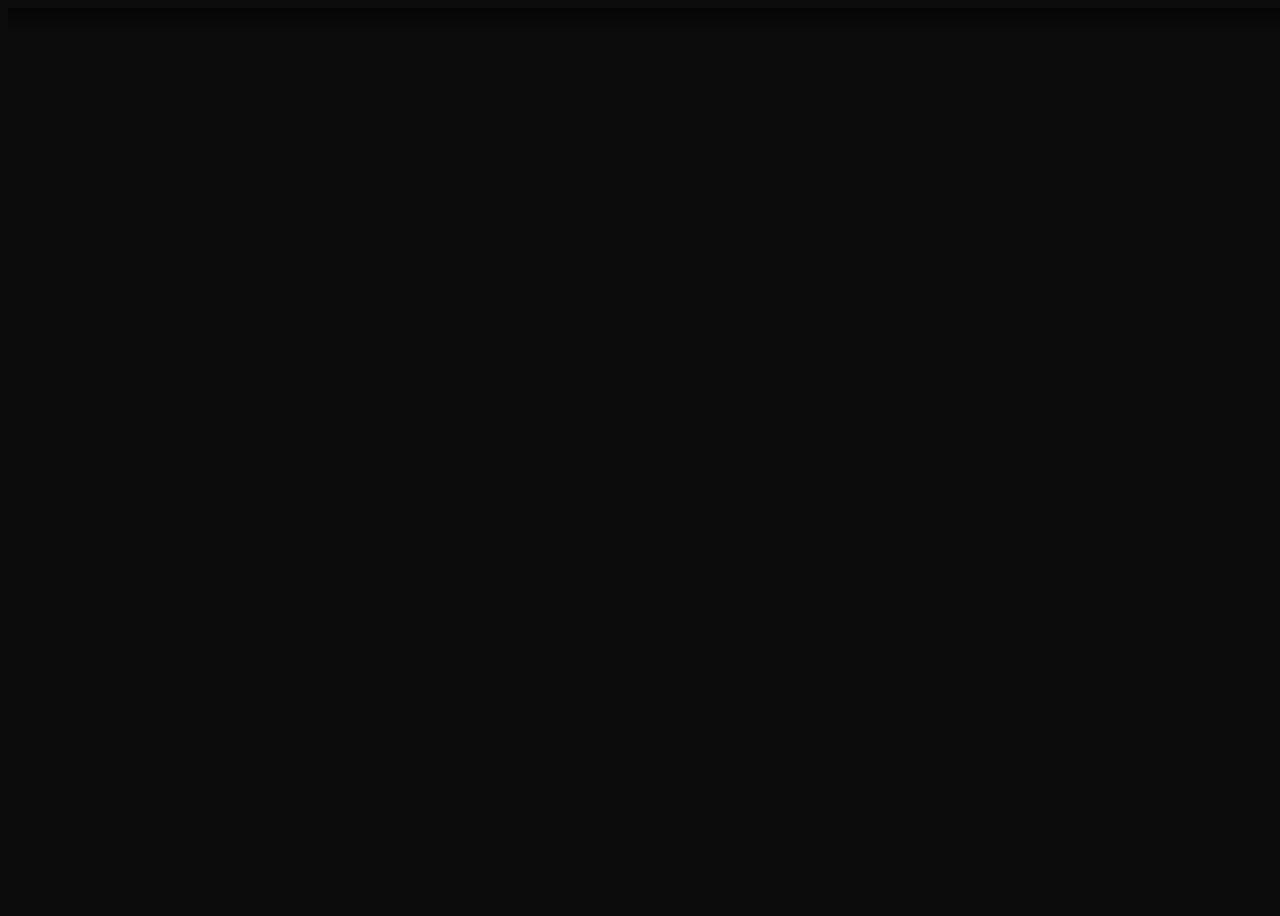
==== index.html @ d0a96ceb "second update" ====
<!DOCTYPE html><!--  This site was created in Webflow. http://www.webflow.com  -->
<!--  Last Published: Mon Jan 17 2022 19:01:18 GMT+0000 (Coordinated Universal Time)  -->
<html data-wf-page="61e4a0db5652a68b32f66b45" data-wf-site="61e4a0db5652a67411f66b41">
<head>
  <meta charset="utf-8">
  <title>Sandpoint Insulation</title>
  <meta content="&quot;25+years experience fiberglass insulation installation, including Attics, walls, floors, and crawl spaces, with batt and blow-in fiberglass insulation. Locally owned and operated, licensed and insured. IECC code compliant, reliable, quick, clean installation.&quot;" name="description">
  <meta content="Sandpoint Insulation" property="og:title">
  <meta content="&quot;25+years experience fiberglass insulation installation, including Attics, walls, floors, and crawl spaces, with batt and blow-in fiberglass insulation. Locally owned and operated, licensed and insured. IECC code compliant, reliable, quick, clean installation.&quot;" property="og:description">
  <meta content="Sandpoint Insulation" property="twitter:title">
  <meta content="&quot;25+years experience fiberglass insulation installation, including Attics, walls, floors, and crawl spaces, with batt and blow-in fiberglass insulation. Locally owned and operated, licensed and insured. IECC code compliant, reliable, quick, clean installation.&quot;" property="twitter:description">
  <meta property="og:type" content="website">
  <meta content="summary_large_image" name="twitter:card">
  <meta content="width=device-width, initial-scale=1" name="viewport">
  <meta content="Webflow" name="generator">
  <link href="css/normalize.css" rel="stylesheet" type="text/css">
  <link href="css/webflow.css" rel="stylesheet" type="text/css">
  <link href="css/jonnys-supercool-site-d194da.webflow.css" rel="stylesheet" type="text/css">
  <style>@media (max-width:991px) and (min-width:768px) {html.w-mod-js:not(.w-mod-ix) [data-w-id="9e07ec68-b092-5da7-ec02-58d7533886fe"] {-webkit-transform:translate3d(-100%, 0, 0) scale3d(1, 1, 1) rotateX(0) rotateY(0) rotateZ(0) skew(0, 0);-moz-transform:translate3d(-100%, 0, 0) scale3d(1, 1, 1) rotateX(0) rotateY(0) rotateZ(0) skew(0, 0);-ms-transform:translate3d(-100%, 0, 0) scale3d(1, 1, 1) rotateX(0) rotateY(0) rotateZ(0) skew(0, 0);transform:translate3d(-100%, 0, 0) scale3d(1, 1, 1) rotateX(0) rotateY(0) rotateZ(0) skew(0, 0);}html.w-mod-js:not(.w-mod-ix) [data-w-id="9e07ec68-b092-5da7-ec02-58d7533886ff"] {-webkit-transform:translate3d(-100%, 0, 0) scale3d(1, 1, 1) rotateX(0) rotateY(0) rotateZ(0) skew(0, 0);-moz-transform:translate3d(-100%, 0, 0) scale3d(1, 1, 1) rotateX(0) rotateY(0) rotateZ(0) skew(0, 0);-ms-transform:translate3d(-100%, 0, 0) scale3d(1, 1, 1) rotateX(0) rotateY(0) rotateZ(0) skew(0, 0);transform:translate3d(-100%, 0, 0) scale3d(1, 1, 1) rotateX(0) rotateY(0) rotateZ(0) skew(0, 0);}}@media (max-width:767px) and (min-width:480px) {html.w-mod-js:not(.w-mod-ix) [data-w-id="9e07ec68-b092-5da7-ec02-58d7533886fe"] {-webkit-transform:translate3d(-100%, 0, 0) scale3d(1, 1, 1) rotateX(0) rotateY(0) rotateZ(0) skew(0, 0);-moz-transform:translate3d(-100%, 0, 0) scale3d(1, 1, 1) rotateX(0) rotateY(0) rotateZ(0) skew(0, 0);-ms-transform:translate3d(-100%, 0, 0) scale3d(1, 1, 1) rotateX(0) rotateY(0) rotateZ(0) skew(0, 0);transform:translate3d(-100%, 0, 0) scale3d(1, 1, 1) rotateX(0) rotateY(0) rotateZ(0) skew(0, 0);}html.w-mod-js:not(.w-mod-ix) [data-w-id="9e07ec68-b092-5da7-ec02-58d7533886ff"] {-webkit-transform:translate3d(-100%, 0, 0) scale3d(1, 1, 1) rotateX(0) rotateY(0) rotateZ(0) skew(0, 0);-moz-transform:translate3d(-100%, 0, 0) scale3d(1, 1, 1) rotateX(0) rotateY(0) rotateZ(0) skew(0, 0);-ms-transform:translate3d(-100%, 0, 0) scale3d(1, 1, 1) rotateX(0) rotateY(0) rotateZ(0) skew(0, 0);transform:translate3d(-100%, 0, 0) scale3d(1, 1, 1) rotateX(0) rotateY(0) rotateZ(0) skew(0, 0);}}@media (max-width:479px) {html.w-mod-js:not(.w-mod-ix) [data-w-id="9e07ec68-b092-5da7-ec02-58d7533886fe"] {-webkit-transform:translate3d(-100%, 0, 0) scale3d(1, 1, 1) rotateX(0) rotateY(0) rotateZ(0) skew(0, 0);-moz-transform:translate3d(-100%, 0, 0) scale3d(1, 1, 1) rotateX(0) rotateY(0) rotateZ(0) skew(0, 0);-ms-transform:translate3d(-100%, 0, 0) scale3d(1, 1, 1) rotateX(0) rotateY(0) rotateZ(0) skew(0, 0);transform:translate3d(-100%, 0, 0) scale3d(1, 1, 1) rotateX(0) rotateY(0) rotateZ(0) skew(0, 0);}html.w-mod-js:not(.w-mod-ix) [data-w-id="9e07ec68-b092-5da7-ec02-58d7533886ff"] {-webkit-transform:translate3d(-100%, 0, 0) scale3d(1, 1, 1) rotateX(0) rotateY(0) rotateZ(0) skew(0, 0);-moz-transform:translate3d(-100%, 0, 0) scale3d(1, 1, 1) rotateX(0) rotateY(0) rotateZ(0) skew(0, 0);-ms-transform:translate3d(-100%, 0, 0) scale3d(1, 1, 1) rotateX(0) rotateY(0) rotateZ(0) skew(0, 0);transform:translate3d(-100%, 0, 0) scale3d(1, 1, 1) rotateX(0) rotateY(0) rotateZ(0) skew(0, 0);}}</style>
  <script src="https://ajax.googleapis.com/ajax/libs/webfont/1.6.26/webfont.js" type="text/javascript"></script>
  <script type="text/javascript">WebFont.load({  google: {    families: ["Montserrat:100,100italic,200,200italic,300,300italic,400,400italic,500,500italic,600,600italic,700,700italic,800,800italic,900,900italic"]  }});</script>
  <!-- [if lt IE 9]><script src="https://cdnjs.cloudflare.com/ajax/libs/html5shiv/3.7.3/html5shiv.min.js" type="text/javascript"></script><![endif] -->
  <script type="text/javascript">!function(o,c){var n=c.documentElement,t=" w-mod-";n.className+=t+"js",("ontouchstart"in o||o.DocumentTouch&&c instanceof DocumentTouch)&&(n.className+=t+"touch")}(window,document);</script>
  <link href="images/favicon.ico" rel="shortcut icon" type="image/x-icon">
  <link href="images/webclip.png" rel="apple-touch-icon">
</head>
<body class="body">
  <div class="nav">
    <div data-w-id="9e07ec68-b092-5da7-ec02-58d7533886fe" class="nav__transition-block w-hidden-main"></div>
    <div data-w-id="9e07ec68-b092-5da7-ec02-58d7533886ff" class="nav__transition-block-2 w-hidden-main"></div>
    <div data-w-id="9e07ec68-b092-5da7-ec02-58d753388702" class="nav-hamburger-btn w-hidden-main">
      <div class="line-1"></div>
      <div class="line-2"></div>
      <div class="line-3"></div>
    </div>
    <div class="nav__menu-container">
      <div class="nav__menu-inner-container">
        <a href="https://www.paypal.me/aaronru" target="_blank" class="nav__link-container w-inline-block"></a>
      </div>
    </div>
  </div>
  <div class="page">
    <div id="hero" style="opacity:0" class="hero wf-section">
      <div class="background-static">
        <div class="noise"></div>
      </div>
      <div class="background-moving">
        <div class="background-img background-img-top-jpg">
          <div class="noise"></div>
        </div>
        <div class="background-img">
          <div style="-webkit-transform:translate3d(0, 0VH, 0) scale3d(1, 1, 1) rotateX(0) rotateY(0) rotateZ(0) skew(0, 0);-moz-transform:translate3d(0, 0VH, 0) scale3d(1, 1, 1) rotateX(0) rotateY(0) rotateZ(0) skew(0, 0);-ms-transform:translate3d(0, 0VH, 0) scale3d(1, 1, 1) rotateX(0) rotateY(0) rotateZ(0) skew(0, 0);transform:translate3d(0, 0VH, 0) scale3d(1, 1, 1) rotateX(0) rotateY(0) rotateZ(0) skew(0, 0)" class="background-img bg--inner-2"></div>
        </div>
      </div>
      <div class="center-container">
        <div style="-webkit-transform:translate3d(0, 0, 0) scale3d(0.1, 0.1, 1) rotateX(0) rotateY(0) rotateZ(0) skew(0, 0);-moz-transform:translate3d(0, 0, 0) scale3d(0.1, 0.1, 1) rotateX(0) rotateY(0) rotateZ(0) skew(0, 0);-ms-transform:translate3d(0, 0, 0) scale3d(0.1, 0.1, 1) rotateX(0) rotateY(0) rotateZ(0) skew(0, 0);transform:translate3d(0, 0, 0) scale3d(0.1, 0.1, 1) rotateX(0) rotateY(0) rotateZ(0) skew(0, 0)" class="text-block">
          <h1 class="heading-large">sandpoint<br>insulation</h1>
          <a href="contact.html" class="button _80s w-button">call now</a>
        </div>
      </div>
    </div>
  </div>
  <script src="https://d3e54v103j8qbb.cloudfront.net/js/jquery-3.5.1.min.dc5e7f18c8.js?site=61e4a0db5652a67411f66b41" type="text/javascript" integrity="sha256-9/aliU8dGd2tb6OSsuzixeV4y/faTqgFtohetphbbj0=" crossorigin="anonymous"></script>
  <script src="js/webflow.js" type="text/javascript"></script>
  <!-- [if lte IE 9]><script src="https://cdnjs.cloudflare.com/ajax/libs/placeholders/3.0.2/placeholders.min.js"></script><![endif] -->
</body>
</html>
---- css/jonnys-supercool-site-d194da.webflow.css ----
body {
  background-color: #0a0a0a;
  font-family: Montserrat, sans-serif;
  color: #333;
  font-size: 14px;
  line-height: 20px;
  font-weight: 400;
}

.nav__transition-block-2 {
  display: none;
  background-color: #df0edb;
}

.nav-hamburger-btn {
  position: relative;
  z-index: 201;
  display: none;
  width: 60px;
  height: 60px;
  padding: 15px;
  -webkit-box-orient: vertical;
  -webkit-box-direction: normal;
  -webkit-flex-direction: column;
  -ms-flex-direction: column;
  flex-direction: column;
  -webkit-box-pack: center;
  -webkit-justify-content: center;
  -ms-flex-pack: center;
  justify-content: center;
  -webkit-box-align: end;
  -webkit-align-items: flex-end;
  -ms-flex-align: end;
  align-items: flex-end;
  cursor: pointer;
}

.nav__menu-inner-container {
  display: -webkit-box;
  display: -webkit-flex;
  display: -ms-flexbox;
  display: flex;
  -webkit-box-pack: end;
  -webkit-justify-content: flex-end;
  -ms-flex-pack: end;
  justify-content: flex-end;
  -webkit-box-align: center;
  -webkit-align-items: center;
  -ms-flex-align: center;
  align-items: center;
}

.line-3 {
  width: 27px;
  height: 2px;
  background-color: #20193a;
}

.line-2 {
  width: 20px;
  height: 2px;
  margin-top: 5px;
  margin-bottom: 5px;
  background-color: #20193a;
}

.nav {
  position: fixed;
  z-index: 999;
  display: -webkit-box;
  display: -webkit-flex;
  display: -ms-flexbox;
  display: flex;
  width: 100%;
  padding: 12px 4%;
  -webkit-box-orient: horizontal;
  -webkit-box-direction: normal;
  -webkit-flex-direction: row;
  -ms-flex-direction: row;
  flex-direction: row;
  -webkit-box-pack: justify;
  -webkit-justify-content: space-between;
  -ms-flex-pack: justify;
  justify-content: space-between;
  -webkit-box-align: stretch;
  -webkit-align-items: stretch;
  -ms-flex-align: stretch;
  align-items: stretch;
  background-image: -webkit-gradient(linear, left top, left bottom, from(rgba(0, 0, 0, 0.5)), color-stop(0%, rgba(0, 0, 0, 0.5)), to(transparent));
  background-image: linear-gradient(180deg, rgba(0, 0, 0, 0.5), rgba(0, 0, 0, 0.5) 0%, transparent);
}

.nav__link-container {
  position: relative;
  display: -webkit-box;
  display: -webkit-flex;
  display: -ms-flexbox;
  display: flex;
  min-width: 140px;
  margin-right: 2.5vw;
  margin-left: 2.5vw;
  -webkit-box-pack: center;
  -webkit-justify-content: center;
  -ms-flex-pack: center;
  justify-content: center;
  -webkit-flex-wrap: wrap;
  -ms-flex-wrap: wrap;
  flex-wrap: wrap;
  -webkit-box-align: center;
  -webkit-align-items: center;
  -ms-flex-align: center;
  align-items: center;
  text-decoration: none;
}

.nav__transition-block {
  display: none;
  background-color: #df0edb;
}

.nav__menu-container {
  position: relative;
  display: -webkit-box;
  display: -webkit-flex;
  display: -ms-flexbox;
  display: flex;
  width: 100%;
  -webkit-box-orient: horizontal;
  -webkit-box-direction: normal;
  -webkit-flex-direction: row;
  -ms-flex-direction: row;
  flex-direction: row;
  -webkit-box-pack: center;
  -webkit-justify-content: center;
  -ms-flex-pack: center;
  justify-content: center;
  -webkit-box-align: center;
  -webkit-align-items: center;
  -ms-flex-align: center;
  align-items: center;
}

.line-1 {
  width: 27px;
  height: 2px;
  background-color: #000;
}

.nav__text {
  padding-top: 10px;
  padding-bottom: 10px;
  -webkit-transition: color 200ms ease;
  transition: color 200ms ease;
  font-family: 'Road rage', sans-serif;
  color: #fff;
  font-size: 14px;
  letter-spacing: 0.2em;
  text-transform: uppercase;
}

.nav__text.w--current {
  color: #0075e0;
}

._100vh-space {
  height: 100vh;
}

.heading-large {
  position: relative;
  margin-top: 0px;
  margin-bottom: 16px;
  margin-left: 1vw;
  -webkit-transform: translate(0px, -57px);
  -ms-transform: translate(0px, -57px);
  transform: translate(0px, -57px);
  -webkit-transition: all 500ms cubic-bezier(.25, .46, .45, .94);
  transition: all 500ms cubic-bezier(.25, .46, .45, .94);
  font-family: 'Road rage', sans-serif;
  color: #fff;
  font-size: 5rem;
  line-height: 1.2em;
  font-weight: 400;
  letter-spacing: 0.14em;
  text-transform: uppercase;
  text-shadow: 0 0 0.6vw #000;
}

.heading-large:hover {
  background-position: -563px 0px;
}

.center-container {
  position: relative;
  z-index: 0;
  display: -webkit-box;
  display: -webkit-flex;
  display: -ms-flexbox;
  display: flex;
  width: 100%;
  max-width: 100vh;
  -webkit-box-pack: center;
  -webkit-justify-content: center;
  -ms-flex-pack: center;
  justify-content: center;
  -webkit-box-align: stretch;
  -webkit-align-items: stretch;
  -ms-flex-align: stretch;
  align-items: stretch;
}

.down-arrow {
  position: absolute;
  left: 45vw;
  top: 91%;
  bottom: auto;
  z-index: 9990;
  display: -webkit-box;
  display: -webkit-flex;
  display: -ms-flexbox;
  display: flex;
  width: 10vw;
  height: 40px;
  margin-right: auto;
  margin-left: auto;
  -webkit-box-pack: center;
  -webkit-justify-content: center;
  -ms-flex-pack: center;
  justify-content: center;
  -webkit-box-align: center;
  -webkit-align-items: center;
  -ms-flex-align: center;
  align-items: center;
  background-color: transparent;
}

.background-static {
  position: absolute;
  left: 0%;
  top: 0%;
  right: 0%;
  bottom: 0%;
  z-index: -1;
  background-color: #0a0a0a;
}

.background-static.fixed {
  position: fixed;
}

.background-moving {
  position: absolute;
  left: 0%;
  top: 0%;
  right: 0%;
  bottom: 0%;
  z-index: -1;
  width: 100%;
  height: 100vh;
  -webkit-perspective: 686px;
  perspective: 686px;
  -webkit-perspective-origin: 50% 50%;
  perspective-origin: 50% 50%;
  -webkit-transform: perspective(1000px);
  transform: perspective(1000px);
  -webkit-transform-origin: 50% 50%;
  -ms-transform-origin: 50% 50%;
  transform-origin: 50% 50%;
}

.background-moving.fixed {
  position: fixed;
}

.heading-small {
  margin-top: 0px;
  margin-bottom: 0px;
  margin-left: 1vw;
  font-family: 'Road rage', sans-serif;
  color: #76ddf2;
  font-size: 2vw;
  line-height: 1.2em;
  font-weight: 400;
  letter-spacing: 0.4em;
  text-transform: uppercase;
  text-shadow: 0 0 0.6vw #830080;
}

.text-block {
  position: relative;
  z-index: 5;
  display: -webkit-box;
  display: -webkit-flex;
  display: -ms-flexbox;
  display: flex;
  width: 100%;
  padding-top: 41px;
  -webkit-box-orient: vertical;
  -webkit-box-direction: normal;
  -webkit-flex-direction: column;
  -ms-flex-direction: column;
  flex-direction: column;
  -webkit-box-pack: center;
  -webkit-justify-content: center;
  -ms-flex-pack: center;
  justify-content: center;
  -webkit-box-align: center;
  -webkit-align-items: center;
  -ms-flex-align: center;
  align-items: center;
  opacity: 1;
}

.link-block {
  position: relative;
  display: -webkit-box;
  display: -webkit-flex;
  display: -ms-flexbox;
  display: flex;
  width: 100%;
  height: 40px;
  padding-left: 10px;
  -webkit-box-pack: center;
  -webkit-justify-content: center;
  -ms-flex-pack: center;
  justify-content: center;
  -webkit-box-align: center;
  -webkit-align-items: center;
  -ms-flex-align: center;
  align-items: center;
}

.hero {
  position: relative;
  left: 0%;
  top: 0%;
  right: 0%;
  bottom: 0%;
  display: -webkit-box;
  display: -webkit-flex;
  display: -ms-flexbox;
  display: flex;
  overflow: hidden;
  width: 100%;
  height: 100vh;
  margin-top: 0px;
  padding-top: 0px;
  -webkit-box-pack: center;
  -webkit-justify-content: center;
  -ms-flex-pack: center;
  justify-content: center;
  color: #040404;
  text-align: center;
}

.hero.fixed {
  position: -webkit-sticky;
  position: sticky;
  background-color: rgba(0, 0, 0, 0.5);
}

.noise {
  position: absolute;
  left: 0%;
  top: 0%;
  right: 0%;
  bottom: 0%;
  background-image: url('../images/5d683b6434ccc335fd58fbcd_5c06f51d6e75c933fe05c728_giphy.gif');
  background-position: 0px 0px;
  background-size: 480px;
  opacity: 0.07;
}

.background-img {
  position: relative;
  left: 0%;
  top: 0%;
  right: 0%;
  bottom: 0%;
  width: 100%;
  height: 100vh;
  -webkit-transform: perspective(8000px) rotateX(78deg) rotateY(0deg) rotateZ(0deg) perspective(1000px);
  transform: perspective(8000px) rotateX(78deg) rotateY(0deg) rotateZ(0deg) perspective(1000px);
  -webkit-transform-origin: 50% 46%;
  -ms-transform-origin: 50% 46%;
  transform-origin: 50% 46%;
  -webkit-transition: opacity 300ms ease;
  transition: opacity 300ms ease;
  -webkit-transform-style: preserve-3d;
  transform-style: preserve-3d;
}

.background-img.w--current {
  opacity: 1;
}

.background-img.background-img-top-jpg {
  position: absolute;
  z-index: 1;
  height: 50vh;
  background-image: url('../images/Background-–-4.jpg');
  background-position: 50% 100%;
  background-size: cover;
  background-repeat: no-repeat;
  box-shadow: 1px 1px 24px 0 #08c1c2;
  -webkit-transform: perspective(8000px) perspective(1000px);
  transform: perspective(8000px) perspective(1000px);
}

.background-img.bg--inner-2 {
  top: -180vh;
  height: 300vh;
  padding-top: 0px;
  background-image: url('../images/grid-–-pink-–-1.png');
  background-position: 50% 100%;
  background-size: 21vh;
  -webkit-transform: perspective(8000px) perspective(1000px);
  transform: perspective(8000px) perspective(1000px);
}

.body {
  background-color: #0c0c0c;
}

.date {
  display: block;
  -webkit-perspective-origin: 0% 50%;
  perspective-origin: 0% 50%;
  -webkit-transform-origin: 0% 50%;
  -ms-transform-origin: 0% 50%;
  transform-origin: 0% 50%;
  color: #fff;
  font-size: 18px;
  line-height: 22px;
  font-weight: 700;
}

.album-art {
  width: 100%;
  box-shadow: 0 0 60px 0 hsla(0, 0%, 100%, 0.1);
}

.artist {
  position: relative;
  z-index: 1;
  display: block;
  padding-bottom: 50px;
  padding-left: 0px;
  -webkit-perspective-origin: 0% 50%;
  perspective-origin: 0% 50%;
  -webkit-transform-origin: 0% 50%;
  -ms-transform-origin: 0% 50%;
  transform-origin: 0% 50%;
  color: #bebebe;
  font-size: 26px;
  line-height: 28px;
  font-weight: 400;
}

.track {
  display: block;
  -webkit-perspective-origin: 0% 50%;
  perspective-origin: 0% 50%;
  -webkit-transform-origin: 0% 50%;
  -ms-transform-origin: 0% 50%;
  transform-origin: 0% 50%;
  color: #fff;
  font-size: 18px;
  line-height: 22px;
  font-weight: 700;
  text-decoration: none;
}

.track:hover {
  opacity: 0.5;
}

.top-track {
  padding-bottom: 15px;
  -webkit-perspective-origin: 0% 50%;
  perspective-origin: 0% 50%;
  -webkit-transform-origin: 0% 50%;
  -ms-transform-origin: 0% 50%;
  transform-origin: 0% 50%;
  color: #fff;
  font-size: 12px;
  line-height: 12px;
  font-weight: 400;
  letter-spacing: 0.5px;
  text-transform: uppercase;
}

.album-section {
  position: relative;
  z-index: 99;
  padding-top: 64px;
}

.released {
  padding-bottom: 15px;
  -webkit-perspective-origin: 0% 50%;
  perspective-origin: 0% 50%;
  -webkit-transform-origin: 0% 50%;
  -ms-transform-origin: 0% 50%;
  transform-origin: 0% 50%;
  color: #fff;
  font-size: 12px;
  line-height: 12px;
  font-weight: 400;
  letter-spacing: 0.5px;
  text-transform: uppercase;
}

.album-title {
  margin-bottom: 16px;
  -webkit-perspective-origin: 0% 50%;
  perspective-origin: 0% 50%;
  -webkit-transform-origin: 0% 50%;
  -ms-transform-origin: 0% 50%;
  transform-origin: 0% 50%;
  font-family: 'Road rage', sans-serif;
  color: #fff;
  font-size: 54px;
  line-height: 60px;
  font-weight: 700;
  letter-spacing: 6px;
  text-transform: none;
}

.spacer {
  height: 6vw;
}

.number {
  margin-left: -3px;
  padding-top: 5px;
  padding-bottom: 5vw;
  -webkit-perspective-origin: 0% 50%;
  perspective-origin: 0% 50%;
  -webkit-transform-origin: 0% 50%;
  -ms-transform-origin: 0% 50%;
  transform-origin: 0% 50%;
  color: #fff;
  font-size: 7em;
  line-height: 1em;
  font-weight: 700;
}

.section {
  position: relative;
  display: block;
  width: 100%;
  max-width: 1920px;
  margin-right: auto;
  margin-left: auto;
  padding: 80px 10% 16px;
}

.section.footer {
  display: -webkit-box;
  display: -webkit-flex;
  display: -ms-flexbox;
  display: flex;
  padding-top: 0px;
  padding-bottom: 0px;
  -webkit-box-pack: justify;
  -webkit-justify-content: space-between;
  -ms-flex-pack: justify;
  justify-content: space-between;
}

.grid-cell {
  position: relative;
  display: -webkit-box;
  display: -webkit-flex;
  display: -ms-flexbox;
  display: flex;
  width: 100%;
  padding-top: 64px;
  padding-left: 64px;
  -webkit-box-orient: horizontal;
  -webkit-box-direction: normal;
  -webkit-flex-direction: row;
  -ms-flex-direction: row;
  flex-direction: row;
  background-color: transparent;
}

.grid-cell.grid-cell--50-50-100-100 {
  width: 50%;
  -webkit-box-orient: vertical;
  -webkit-box-direction: normal;
  -webkit-flex-direction: column;
  -ms-flex-direction: column;
  flex-direction: column;
  -webkit-perspective: 1000px;
  perspective: 1000px;
  -webkit-perspective-origin: 0% 50%;
  perspective-origin: 0% 50%;
  -webkit-transform: perspective(1000px);
  transform: perspective(1000px);
  -webkit-transform-origin: 0% 50%;
  -ms-transform-origin: 0% 50%;
  transform-origin: 0% 50%;
}

.grid-h {
  display: -webkit-box;
  display: -webkit-flex;
  display: -ms-flexbox;
  display: flex;
  margin-top: -64px;
  margin-bottom: 64px;
  margin-left: -64px;
  -webkit-box-orient: horizontal;
  -webkit-box-direction: normal;
  -webkit-flex-direction: row;
  -ms-flex-direction: row;
  flex-direction: row;
  -webkit-box-pack: start;
  -webkit-justify-content: flex-start;
  -ms-flex-pack: start;
  justify-content: flex-start;
  -webkit-flex-wrap: wrap;
  -ms-flex-wrap: wrap;
  flex-wrap: wrap;
  -webkit-box-align: stretch;
  -webkit-align-items: stretch;
  -ms-flex-align: stretch;
  align-items: stretch;
  -webkit-align-content: flex-start;
  -ms-flex-line-pack: start;
  align-content: flex-start;
}

.perspective {
  -webkit-perspective: 1000px;
  perspective: 1000px;
  -webkit-perspective-origin: 0% 50%;
  perspective-origin: 0% 50%;
  -webkit-transform: perspective(1000px);
  transform: perspective(1000px);
  -webkit-transform-origin: 0% 50%;
  -ms-transform-origin: 0% 50%;
  transform-origin: 0% 50%;
}

.footer__bottom {
  display: -webkit-box;
  display: -webkit-flex;
  display: -ms-flexbox;
  display: flex;
  width: 100%;
  padding-top: 16px;
  padding-bottom: 16px;
  -webkit-box-pack: center;
  -webkit-justify-content: center;
  -ms-flex-pack: center;
  justify-content: center;
  -webkit-box-align: center;
  -webkit-align-items: center;
  -ms-flex-align: center;
  align-items: center;
  border-top: 0.25px solid hsla(0, 0%, 100%, 0.5);
}

.section-2 {
  position: relative;
  display: block;
  width: 100%;
  max-width: 1200px;
  margin-right: auto;
  margin-left: auto;
  padding: 64px 40px;
}

.section-2.section--footer-bottom {
  display: -webkit-box;
  display: -webkit-flex;
  display: -ms-flexbox;
  display: flex;
  padding-top: 0px;
  padding-bottom: 0px;
}

.footer__bottom-text {
  display: inline-block;
  max-width: 1200px;
  margin-bottom: 0px;
  color: hsla(0, 0%, 100%, 0.6);
  font-size: 13px;
  line-height: 1.6em;
  text-align: left;
  text-decoration: none;
}

.footer__bottom-text:hover {
  color: #fff;
}

.footer__bottom-text.footer__bottom-text--link {
  -webkit-transition: color 200ms ease;
  transition: color 200ms ease;
}

.footer__bottom-text.footer__bottom-text--spacing {
  margin-right: 8px;
  margin-left: 8px;
}

.footer-legal-container {
  -webkit-box-flex: 0;
  -webkit-flex: 0 0 auto;
  -ms-flex: 0 0 auto;
  flex: 0 0 auto;
}

.button {
  border-top-left-radius: 0px;
  border-bottom-left-radius: 0px;
  border-bottom-right-radius: 0px;
}

.button._80s {
  padding: 30px 40px;
  border-style: solid;
  border-width: 3px;
  border-color: #52ebf0;
  background-color: rgba(0, 0, 0, 0.64);
  font-family: 'Road rage', sans-serif;
  color: #4ed4e9;
  font-size: 3rem;
}

.button._80s:hover {
  border-color: #df0edb;
  background-color: rgba(206, 252, 70, 0.64);
  color: #df0edb;
}

.div-block {
  display: -webkit-box;
  display: -webkit-flex;
  display: -ms-flexbox;
  display: flex;
  width: 200px;
  height: 200px;
  -webkit-box-pack: center;
  -webkit-justify-content: center;
  -ms-flex-pack: center;
  justify-content: center;
  -webkit-box-align: center;
  -webkit-align-items: center;
  -ms-flex-align: center;
  align-items: center;
  border-radius: 84%;
  background-color: #df0edb;
}

.m {
  font-family: 'Road rage', sans-serif;
  color: #e1ff00;
  font-size: 10rem;
}

.profile-field {
  display: -webkit-box;
  display: -webkit-flex;
  display: -ms-flexbox;
  display: flex;
  width: 50vw;
  height: 75px;
  margin: 37px;
  border-style: solid;
  border-width: 5px;
  border-color: #e1ff00;
  border-radius: 8px;
  background-color: #fff;
}

.heading {
  font-size: 3rem;
  text-align: center;
}

.heading-2 {
  padding-left: 20px;
  font-family: 'Thunder lord', sans-serif;
  font-size: 3rem;
  text-align: center;
}

.heading-3 {
  font-size: 2.5rem;
}

.round-button {
  display: -webkit-box;
  display: -webkit-flex;
  display: -ms-flexbox;
  display: flex;
  width: 100px;
  height: 100px;
  -webkit-box-pack: center;
  -webkit-justify-content: center;
  -ms-flex-pack: center;
  justify-content: center;
  -webkit-box-align: center;
  -webkit-align-items: center;
  -ms-flex-align: center;
  align-items: center;
  border-style: solid;
  border-width: 5px;
  border-color: #df0edb;
  border-radius: 100%;
  background-color: #75f9fe;
}

.text-block-2 {
  padding: 20px 10px;
  background-color: #000;
  font-family: 'Thunder lord', sans-serif;
  font-size: 4rem;
  -webkit-background-clip: text;
  background-clip: text;
  -webkit-text-fill-color: transparent;
}

.contact {
  margin-top: 0px;
  margin-bottom: 0px;
  padding: 8px 0px 0px 40px;
  background-color: #313131;
  font-size: 2.5rem;
  line-height: 3rem;
  -webkit-background-clip: text;
  background-clip: text;
  -webkit-text-fill-color: transparent;
}

.text-block-3 {
  font-size: 3rem;
  font-weight: 400;
}

.text-block-4 {
  font-size: 3rem;
}

.coverall {
  position: fixed;
  width: 100%;
  height: 100%;
  background-color: rgba(0, 0, 0, 0.61);
}

.link-block-2 {
  text-decoration: none;
}

.link-block-3 {
  text-decoration: none;
}

.link-block-4 {
  text-decoration: none;
}

@media screen and (max-width: 991px) {
  .nav__transition-block-2 {
    position: fixed;
    left: 0px;
    top: 0px;
    right: 0px;
    bottom: 0px;
    z-index: 9998;
    display: block;
    width: 100%;
    -webkit-transform: translate(-100%, 0px);
    -ms-transform: translate(-100%, 0px);
    transform: translate(-100%, 0px);
  }

  .nav-hamburger-btn {
    display: -webkit-box;
    display: -webkit-flex;
    display: -ms-flexbox;
    display: flex;
    margin-left: auto;
    padding: 16px;
  }

  .nav__menu-inner-container {
    position: relative;
    display: block;
    overflow: auto;
    max-height: 100%;
    padding-right: 24px;
    padding-bottom: 8px;
    padding-left: 24px;
    -webkit-box-orient: vertical;
    -webkit-box-direction: normal;
    -webkit-flex-direction: column;
    -ms-flex-direction: column;
    flex-direction: column;
    -webkit-box-pack: start;
    -webkit-justify-content: flex-start;
    -ms-flex-pack: start;
    justify-content: flex-start;
    -webkit-box-align: start;
    -webkit-align-items: flex-start;
    -ms-flex-align: start;
    align-items: flex-start;
  }

  .line-3 {
    background-color: #fff;
  }

  .line-2 {
    background-color: #fff;
  }

  .nav {
    position: fixed;
    z-index: 9999;
    display: -webkit-box;
    display: -webkit-flex;
    display: -ms-flexbox;
    display: flex;
    width: 100%;
    height: 60px;
    padding: 0px 0px 0px 24px;
    -webkit-box-pack: justify;
    -webkit-justify-content: space-between;
    -ms-flex-pack: justify;
    justify-content: space-between;
    -webkit-box-align: center;
    -webkit-align-items: center;
    -ms-flex-align: center;
    align-items: center;
  }

  .nav__link-container {
    display: -webkit-box;
    display: -webkit-flex;
    display: -ms-flexbox;
    display: flex;
    min-width: 60px;
    margin-right: 0vw;
    margin-bottom: 4.5vh;
    margin-left: 0vw;
    -webkit-box-orient: vertical;
    -webkit-box-direction: normal;
    -webkit-flex-direction: column;
    -ms-flex-direction: column;
    flex-direction: column;
    -webkit-box-align: start;
    -webkit-align-items: flex-start;
    -ms-flex-align: start;
    align-items: flex-start;
    font-weight: 600;
  }

  .nav__transition-block {
    position: fixed;
    left: 0px;
    top: 0px;
    right: 0px;
    bottom: 0px;
    z-index: 9998;
    display: block;
    width: 100%;
    -webkit-transform: translate(-100%, 0px);
    -ms-transform: translate(-100%, 0px);
    transform: translate(-100%, 0px);
  }

  .nav__menu-container {
    position: fixed;
    left: 0px;
    top: 0px;
    right: 0px;
    bottom: 0px;
    display: block;
    max-height: 100vh;
    padding-top: 82px;
    padding-bottom: 52px;
    background-color: #181818;
    -webkit-transform: translate(-100%, 0px);
    -ms-transform: translate(-100%, 0px);
    transform: translate(-100%, 0px);
  }

  .line-1 {
    background-color: #fff;
  }

  .nav__text {
    padding-top: 12px;
    padding-bottom: 12px;
    color: hsla(0, 0%, 100%, 0.7);
    font-size: 2vh;
    line-height: 1.2em;
    text-shadow: none;
  }

  .nav__text:hover {
    color: #fff;
  }

  .heading-large {
    font-size: 4rem;
    line-height: 1.7em;
  }

  .center-container {
    background-image: none;
  }

  .heading-small {
    font-size: 4vw;
  }

  .text-block {
    background-size: 80%;
  }

  .background-img.bg--inner-2 {
    background-size: 26%;
  }

  .date {
    line-height: 22px;
  }

  .artist {
    padding-bottom: 40px;
  }

  .spacer {
    height: 8vw;
  }

  .number {
    font-size: 6em;
  }

  .section {
    padding-right: 32px;
    padding-left: 32px;
  }

  .grid-cell {
    padding-top: 32px;
    padding-left: 32px;
  }

  .grid-h {
    margin-top: -32px;
    margin-bottom: 32px;
    margin-left: -32px;
  }

  .section-2 {
    padding: 64px 32px;
  }

  .profile-field {
    width: 90vw;
  }

  .round-button {
    overflow: visible;
    width: 100px;
    height: 100px;
    border-width: 3px;
    -o-object-fit: fill;
    object-fit: fill;
  }

  .text-block-2 {
    -webkit-box-flex: 1;
    -webkit-flex: 1;
    -ms-flex: 1;
    flex: 1;
    font-size: 3rem;
  }

  .contact {
    font-size: 2.2rem;
  }

  .text-block-3 {
    -webkit-box-flex: 1;
    -webkit-flex: 1;
    -ms-flex: 1;
    flex: 1;
    font-size: 3rem;
  }

  .text-block-4 {
    -webkit-box-flex: 1;
    -webkit-flex: 1;
    -ms-flex: 1;
    flex: 1;
    font-size: 3rem;
  }
}

@media screen and (max-width: 767px) {
  .nav__menu-inner-container {
    padding-right: 16px;
    padding-left: 16px;
  }

  .nav {
    padding-left: 16px;
  }

  .nav__link-container {
    margin-top: 2vh;
    margin-bottom: 2vh;
  }

  .nav__menu-container {
    padding-top: 48px;
  }

  .nav__text {
    font-size: 3vh;
  }

  .heading-large {
    margin-bottom: 8px;
    -webkit-transform: translate(0px, -210px);
    -ms-transform: translate(0px, -210px);
    transform: translate(0px, -210px);
    font-family: 'Road rage', sans-serif;
    color: #fff;
    font-size: 3rem;
    line-height: 1.2em;
    text-shadow: 7px 7px 12px #000, 3px 3px 4px #000, 0 -4px 0 #df0edb;
  }

  .center-container {
    max-width: 100%;
  }

  .down-arrow {
    height: 30px;
    padding-left: 3px;
  }

  .heading-small {
    font-size: 5vw;
    letter-spacing: 0.3em;
  }

  .background-img.bg--inner-2 {
    background-size: 34%;
  }

  .track {
    line-height: 22px;
  }

  .spacer {
    height: 10vw;
  }

  .section {
    padding: 40px 16px;
  }

  .grid-cell {
    padding-top: 24px;
    padding-left: 24px;
  }

  .grid-cell.grid-cell--50-50-100-100 {
    width: 100%;
  }

  .grid-h {
    margin-top: -24px;
    margin-bottom: 24px;
    margin-left: -24px;
  }

  .section-2 {
    padding: 40px 16px;
  }

  .button._80s {
    padding-top: 20px;
    padding-bottom: 20px;
    font-size: 2rem;
  }

  .button._80s:hover {
    border-color: #ff6ed4;
    background-color: #e1ff00;
    color: #ff0f13;
  }

  .text-block-2 {
    font-size: 2rem;
  }

  .contact {
    font-size: 1.5rem;
  }

  .text-block-3 {
    font-size: 2rem;
  }

  .text-block-4 {
    font-size: 2rem;
  }
}

@media screen and (max-width: 479px) {
  .nav__link-container {
    margin-top: 24px;
  }

  .nav__menu-container {
    padding-top: 56px;
  }

  .nav__text {
    font-size: 3vh;
  }

  .heading-large {
    margin-top: 12px;
    margin-bottom: 12px;
    font-size: 2rem;
  }

  .center-container {
    max-width: 150vh;
    background-image: none;
  }

  .down-arrow {
    left: 40vw;
    bottom: 54px;
    width: 20vw;
    margin-bottom: 24px;
  }

  .text-block {
    padding-top: 16px;
  }

  .link-block {
    height: 30px;
  }

  .noise {
    display: none;
  }

  .background-img.bg--inner-2 {
    background-size: 54vw;
  }

  .date {
    padding-bottom: 30px;
    font-size: 18px;
    line-height: 22px;
  }

  .artist {
    padding-bottom: 30px;
    font-size: 28px;
    line-height: 38px;
  }

  .top-track {
    padding-bottom: 10px;
  }

  .released {
    padding-bottom: 10px;
    font-size: 12px;
    line-height: 12px;
  }

  .album-title {
    padding-bottom: 10px;
    font-size: 36px;
    line-height: 36px;
  }

  .number {
    padding-bottom: 5vw;
    font-size: 5em;
  }

  .section.footer {
    display: -webkit-box;
    display: -webkit-flex;
    display: -ms-flexbox;
    display: flex;
    -webkit-box-orient: vertical;
    -webkit-box-direction: normal;
    -webkit-flex-direction: column;
    -ms-flex-direction: column;
    flex-direction: column;
  }

  .section-2.section--footer-bottom {
    -webkit-box-orient: vertical;
    -webkit-box-direction: normal;
    -webkit-flex-direction: column;
    -ms-flex-direction: column;
    flex-direction: column;
  }

  .button._80s {
    padding: 4vw;
    border-style: solid;
    border-width: 4px;
    border-color: #75f9fe;
    box-shadow: 1px 1px 13px 0 #75f9fe;
    color: #ecfcff;
    font-size: 2rem;
  }

  .profile-field {
    width: 100vw;
    height: 50px;
    margin: 40px 0px;
    -webkit-box-pack: start;
    -webkit-justify-content: flex-start;
    -ms-flex-pack: start;
    justify-content: flex-start;
    -webkit-box-align: center;
    -webkit-align-items: center;
    -ms-flex-align: center;
    align-items: center;
    border-width: 3px;
    border-color: #df0edb;
  }

  .round-button {
    width: 30px;
    height: 30px;
    border-style: none;
    background-color: transparent;
  }

  .text-block-2 {
    padding: 0px;
    font-size: 1.5rem;
  }

  .contact {
    padding-top: 0px;
    padding-left: 10px;
    font-size: 1.2rem;
  }

  .text-block-3 {
    font-size: 1.5rem;
  }

  .text-block-4 {
    font-size: 1.5rem;
  }
}

@font-face {
  font-family: 'Pricedown bl';
  src: url('../fonts/pricedown-bl.ttf') format('truetype');
  font-weight: 400;
  font-style: normal;
  font-display: swap;
}
@font-face {
  font-family: 'Thunder lord';
  src: url('../fonts/Thunder-Lord.ttf') format('truetype');
  font-weight: 400;
  font-style: normal;
  font-display: swap;
}
@font-face {
  font-family: 'Road rage';
  src: url('../fonts/Road_Rage.otf') format('opentype');
  font-weight: 400;
  font-style: normal;
  font-display: auto;
}
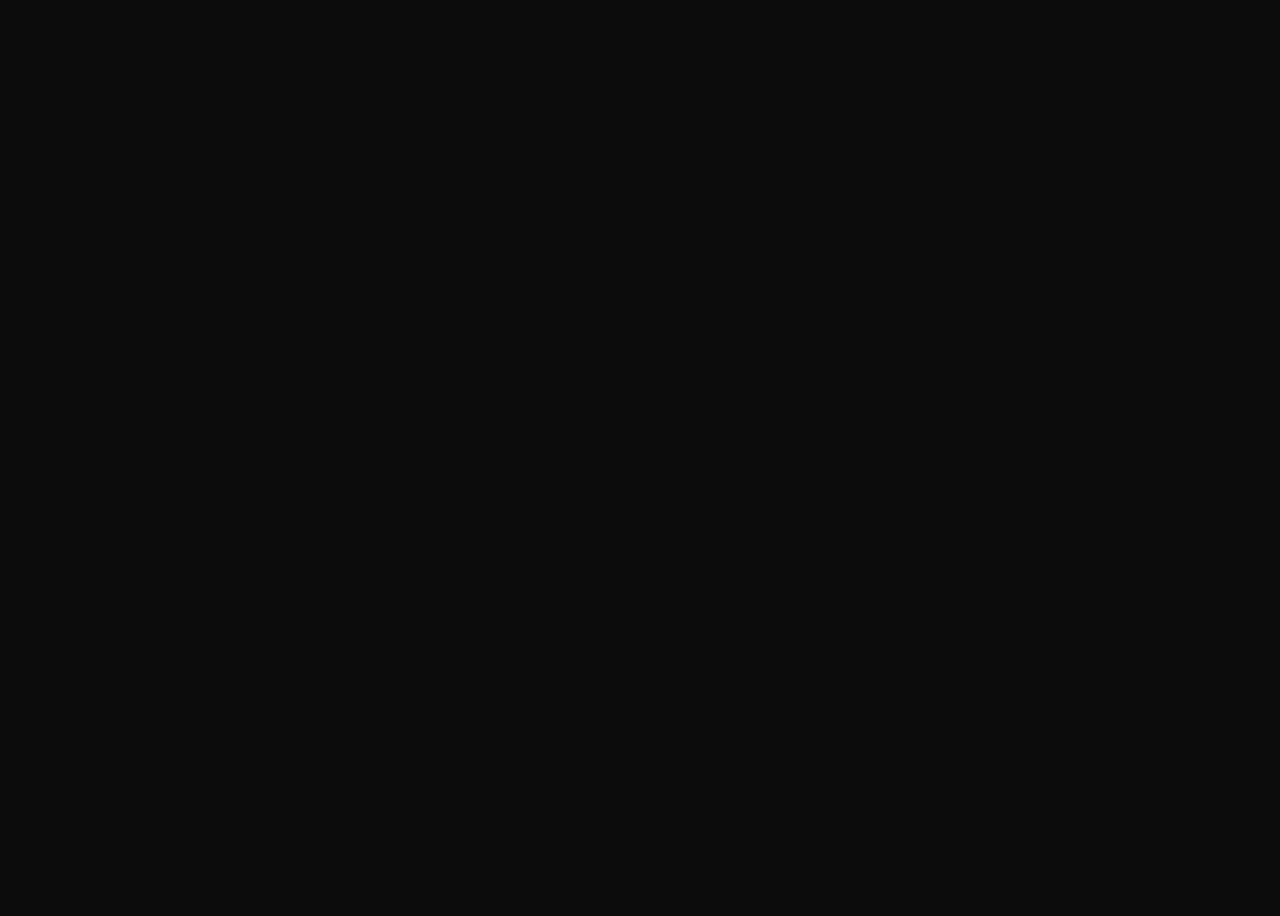
==== commit 8b1ce0d6: "okay" ====
--- a/index.html
+++ b/index.html
@@ -1,5 +1,5 @@
 <!DOCTYPE html><!--  This site was created in Webflow. http://www.webflow.com  -->
-<!--  Last Published: Mon Jan 17 2022 19:01:18 GMT+0000 (Coordinated Universal Time)  -->
+<!--  Last Published: Mon Jan 17 2022 19:13:49 GMT+0000 (Coordinated Universal Time)  -->
 <html data-wf-page="61e4a0db5652a68b32f66b45" data-wf-site="61e4a0db5652a67411f66b41">
 <head>
   <meta charset="utf-8">
@@ -16,7 +16,6 @@
   <link href="css/normalize.css" rel="stylesheet" type="text/css">
   <link href="css/webflow.css" rel="stylesheet" type="text/css">
   <link href="css/jonnys-supercool-site-d194da.webflow.css" rel="stylesheet" type="text/css">
-  <style>@media (max-width:991px) and (min-width:768px) {html.w-mod-js:not(.w-mod-ix) [data-w-id="9e07ec68-b092-5da7-ec02-58d7533886fe"] {-webkit-transform:translate3d(-100%, 0, 0) scale3d(1, 1, 1) rotateX(0) rotateY(0) rotateZ(0) skew(0, 0);-moz-transform:translate3d(-100%, 0, 0) scale3d(1, 1, 1) rotateX(0) rotateY(0) rotateZ(0) skew(0, 0);-ms-transform:translate3d(-100%, 0, 0) scale3d(1, 1, 1) rotateX(0) rotateY(0) rotateZ(0) skew(0, 0);transform:translate3d(-100%, 0, 0) scale3d(1, 1, 1) rotateX(0) rotateY(0) rotateZ(0) skew(0, 0);}html.w-mod-js:not(.w-mod-ix) [data-w-id="9e07ec68-b092-5da7-ec02-58d7533886ff"] {-webkit-transform:translate3d(-100%, 0, 0) scale3d(1, 1, 1) rotateX(0) rotateY(0) rotateZ(0) skew(0, 0);-moz-transform:translate3d(-100%, 0, 0) scale3d(1, 1, 1) rotateX(0) rotateY(0) rotateZ(0) skew(0, 0);-ms-transform:translate3d(-100%, 0, 0) scale3d(1, 1, 1) rotateX(0) rotateY(0) rotateZ(0) skew(0, 0);transform:translate3d(-100%, 0, 0) scale3d(1, 1, 1) rotateX(0) rotateY(0) rotateZ(0) skew(0, 0);}}@media (max-width:767px) and (min-width:480px) {html.w-mod-js:not(.w-mod-ix) [data-w-id="9e07ec68-b092-5da7-ec02-58d7533886fe"] {-webkit-transform:translate3d(-100%, 0, 0) scale3d(1, 1, 1) rotateX(0) rotateY(0) rotateZ(0) skew(0, 0);-moz-transform:translate3d(-100%, 0, 0) scale3d(1, 1, 1) rotateX(0) rotateY(0) rotateZ(0) skew(0, 0);-ms-transform:translate3d(-100%, 0, 0) scale3d(1, 1, 1) rotateX(0) rotateY(0) rotateZ(0) skew(0, 0);transform:translate3d(-100%, 0, 0) scale3d(1, 1, 1) rotateX(0) rotateY(0) rotateZ(0) skew(0, 0);}html.w-mod-js:not(.w-mod-ix) [data-w-id="9e07ec68-b092-5da7-ec02-58d7533886ff"] {-webkit-transform:translate3d(-100%, 0, 0) scale3d(1, 1, 1) rotateX(0) rotateY(0) rotateZ(0) skew(0, 0);-moz-transform:translate3d(-100%, 0, 0) scale3d(1, 1, 1) rotateX(0) rotateY(0) rotateZ(0) skew(0, 0);-ms-transform:translate3d(-100%, 0, 0) scale3d(1, 1, 1) rotateX(0) rotateY(0) rotateZ(0) skew(0, 0);transform:translate3d(-100%, 0, 0) scale3d(1, 1, 1) rotateX(0) rotateY(0) rotateZ(0) skew(0, 0);}}@media (max-width:479px) {html.w-mod-js:not(.w-mod-ix) [data-w-id="9e07ec68-b092-5da7-ec02-58d7533886fe"] {-webkit-transform:translate3d(-100%, 0, 0) scale3d(1, 1, 1) rotateX(0) rotateY(0) rotateZ(0) skew(0, 0);-moz-transform:translate3d(-100%, 0, 0) scale3d(1, 1, 1) rotateX(0) rotateY(0) rotateZ(0) skew(0, 0);-ms-transform:translate3d(-100%, 0, 0) scale3d(1, 1, 1) rotateX(0) rotateY(0) rotateZ(0) skew(0, 0);transform:translate3d(-100%, 0, 0) scale3d(1, 1, 1) rotateX(0) rotateY(0) rotateZ(0) skew(0, 0);}html.w-mod-js:not(.w-mod-ix) [data-w-id="9e07ec68-b092-5da7-ec02-58d7533886ff"] {-webkit-transform:translate3d(-100%, 0, 0) scale3d(1, 1, 1) rotateX(0) rotateY(0) rotateZ(0) skew(0, 0);-moz-transform:translate3d(-100%, 0, 0) scale3d(1, 1, 1) rotateX(0) rotateY(0) rotateZ(0) skew(0, 0);-ms-transform:translate3d(-100%, 0, 0) scale3d(1, 1, 1) rotateX(0) rotateY(0) rotateZ(0) skew(0, 0);transform:translate3d(-100%, 0, 0) scale3d(1, 1, 1) rotateX(0) rotateY(0) rotateZ(0) skew(0, 0);}}</style>
   <script src="https://ajax.googleapis.com/ajax/libs/webfont/1.6.26/webfont.js" type="text/javascript"></script>
   <script type="text/javascript">WebFont.load({  google: {    families: ["Montserrat:100,100italic,200,200italic,300,300italic,400,400italic,500,500italic,600,600italic,700,700italic,800,800italic,900,900italic"]  }});</script>
   <!-- [if lt IE 9]><script src="https://cdnjs.cloudflare.com/ajax/libs/html5shiv/3.7.3/html5shiv.min.js" type="text/javascript"></script><![endif] -->
@@ -25,20 +24,6 @@
   <link href="images/webclip.png" rel="apple-touch-icon">
 </head>
 <body class="body">
-  <div class="nav">
-    <div data-w-id="9e07ec68-b092-5da7-ec02-58d7533886fe" class="nav__transition-block w-hidden-main"></div>
-    <div data-w-id="9e07ec68-b092-5da7-ec02-58d7533886ff" class="nav__transition-block-2 w-hidden-main"></div>
-    <div data-w-id="9e07ec68-b092-5da7-ec02-58d753388702" class="nav-hamburger-btn w-hidden-main">
-      <div class="line-1"></div>
-      <div class="line-2"></div>
-      <div class="line-3"></div>
-    </div>
-    <div class="nav__menu-container">
-      <div class="nav__menu-inner-container">
-        <a href="https://www.paypal.me/aaronru" target="_blank" class="nav__link-container w-inline-block"></a>
-      </div>
-    </div>
-  </div>
   <div class="page">
     <div id="hero" style="opacity:0" class="hero wf-section">
       <div class="background-static">
--- a/css/jonnys-supercool-site-d194da.webflow.css
+++ b/css/jonnys-supercool-site-d194da.webflow.css
@@ -816,7 +816,7 @@
   background-color: #75f9fe;
 }
 
-.text-block-2 {
+.textblk {
   padding: 20px 10px;
   background-color: #000;
   font-family: 'Thunder lord', sans-serif;
@@ -838,12 +838,12 @@
   -webkit-text-fill-color: transparent;
 }
 
-.text-block-3 {
+.textblk2 {
   font-size: 3rem;
   font-weight: 400;
 }
 
-.text-block-4 {
+.textblk4 {
   font-size: 3rem;
 }
 
@@ -854,15 +854,15 @@
   background-color: rgba(0, 0, 0, 0.61);
 }
 
-.link-block-2 {
+.linkblock {
   text-decoration: none;
 }
 
-.link-block-3 {
+.linkblk3 {
   text-decoration: none;
 }
 
-.link-block-4 {
+.linkblk4 {
   text-decoration: none;
 }
 
@@ -1079,7 +1079,7 @@
     object-fit: fill;
   }
 
-  .text-block-2 {
+  .textblk {
     -webkit-box-flex: 1;
     -webkit-flex: 1;
     -ms-flex: 1;
@@ -1091,7 +1091,7 @@
     font-size: 2.2rem;
   }
 
-  .text-block-3 {
+  .textblk2 {
     -webkit-box-flex: 1;
     -webkit-flex: 1;
     -ms-flex: 1;
@@ -1099,7 +1099,7 @@
     font-size: 3rem;
   }
 
-  .text-block-4 {
+  .textblk4 {
     -webkit-box-flex: 1;
     -webkit-flex: 1;
     -ms-flex: 1;
@@ -1204,7 +1204,7 @@
     color: #ff0f13;
   }
 
-  .text-block-2 {
+  .textblk {
     font-size: 2rem;
   }
 
@@ -1212,11 +1212,11 @@
     font-size: 1.5rem;
   }
 
-  .text-block-3 {
+  .textblk2 {
     font-size: 2rem;
   }
 
-  .text-block-4 {
+  .textblk4 {
     font-size: 2rem;
   }
 }
@@ -1354,7 +1354,7 @@
     background-color: transparent;
   }
 
-  .text-block-2 {
+  .textblk {
     padding: 0px;
     font-size: 1.5rem;
   }
@@ -1365,11 +1365,11 @@
     font-size: 1.2rem;
   }
 
-  .text-block-3 {
+  .textblk2 {
     font-size: 1.5rem;
   }
 
-  .text-block-4 {
+  .textblk4 {
     font-size: 1.5rem;
   }
 }
